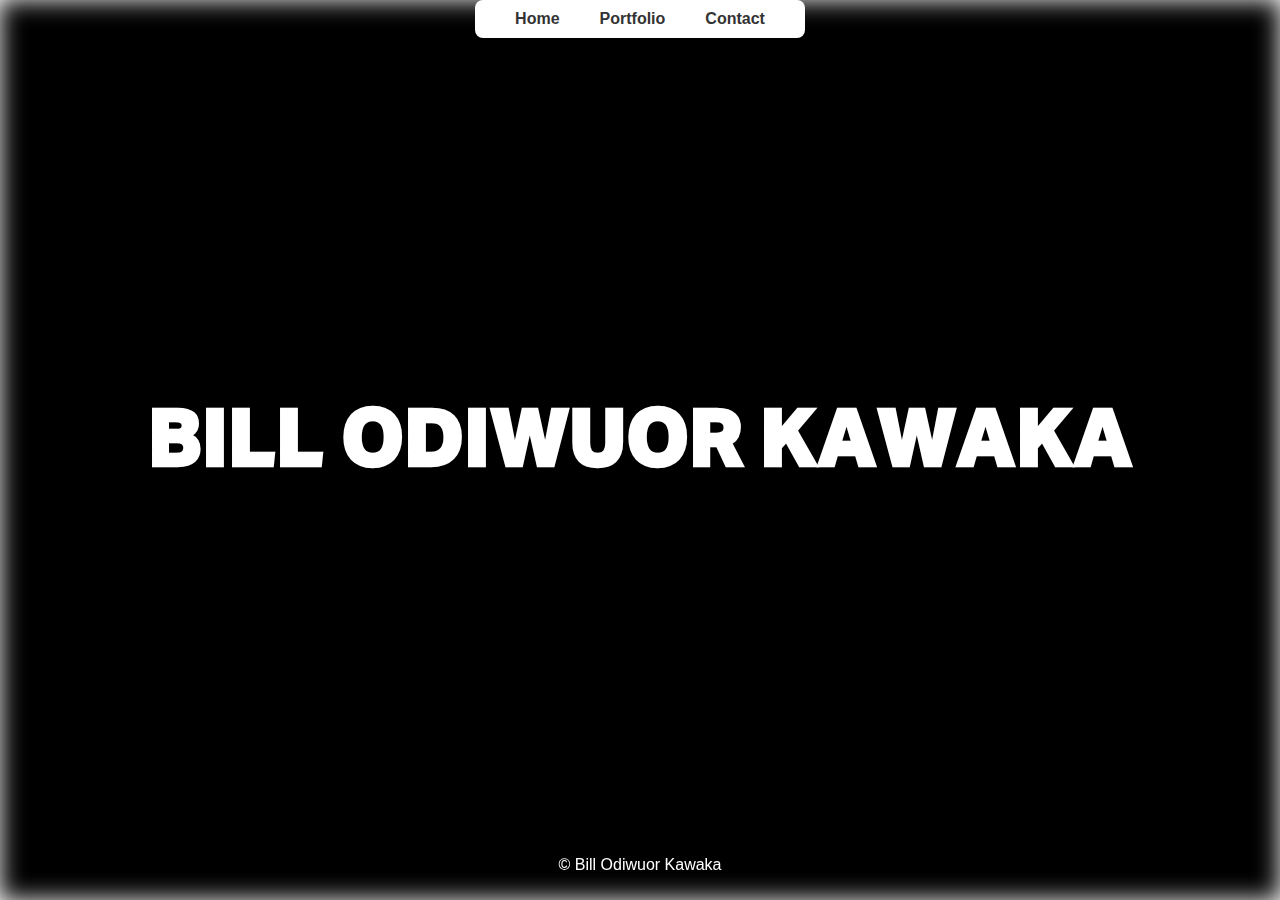
==== index.html @ cc8c1c79 "Add files via upload" ====
<!DOCTYPE html>
<html lang="en">

<head>
  <meta charset="UTF-8">
  <meta name="viewport" content="width=device-width, initial-scale=1.0">
  <meta http-equiv="X-UA-Compatible" content="ie=edge">
  <title>odiwr</title>
  <link rel="stylesheet" href="styles.css">
  <link rel="icon" type="image/png" href="https://odiwr.s3.us-east-2.amazonaws.com/icons/favicon.png">
</head>

<style>
  body {
    margin: 0;
    overflow: hidden;
    font-family: Arial, sans-serif;
  }

  @font-face {
    font-family: AGXBold;
    src: url('AktivGrotesk-XBold.ttf');
  }

  /* Background container to hold the images */
  #background {
    position: fixed;
    top: 0;
    left: 0;
    width: 100%;
    height: 100%;
    background-color: black;
    background-size: cover;
    background-position: center;
    filter: blur(12px); /* Apply blur to the background container */
    transition: background-image 0.5s ease-in-out;
    z-index: -1; /* Ensure background stays behind other elements */
  }

  h1 {
    font-family: AGXBold;
    color: white; /* Set the default color to white */
    font-size: 5em;
    position: relative;
    z-index: 2;
    mix-blend-mode: difference; /* Apply blend mode for color contrast */
    transition: transform 330ms ease-in-out;

  }

  h1:hover {
    transform: scale(.75);

  }

  .hometitle {
    display: flex;
    margin: 0 auto;
    justify-content: center;
    align-items: center;
    height: 100vh;
    position: relative;
    z-index: 2;
  }

  canvas {
    position: absolute;
    top: 0;
    left: 0;
    z-index: 1;
  }

  nav,
  footer {
    position: relative;
    z-index: 2;
  }

  footer {
    text-align: center;
    color: white;
  }

  @media (max-width: 768px) {
    h1 {
      font-family: AGXBold;
      color: #aab1bd;
      font-size: 1em;
      position: relative;
      z-index: 2;
    }
  }
</style>

<body>

  <!-- Background div to hold the images and apply blur -->
  <div id="background"></div>

  <canvas id="canvas"></canvas>

  <div class="wrapper">
    <!-- Navigation Bar -->
    <nav class="navbar">
      <ul class="nav-links">
        <li class="nav"><a href="#">Home</a></li>
        <li class="nav"><a href="portfolio.html">Portfolio</a></li>
        <li class="nav"><a href="contact.html">Contact</a></li>
      </ul>
    </nav>

    <div class="hometitle">
      <h1 id="main-title">BILL ODIWUOR KAWAKA</h1>
    </div>

    <!-- Footer -->
    <footer>
      <p>&copy; Bill Odiwuor Kawaka</p>
    </footer>

    <!-- all art by @bangjoy1992 on twitter !! -->
  </div>

  <script>
    // Array of image file paths from your folder
    const images = [
      'https://odiwr.s3.us-east-2.amazonaws.com/bgImages/1.jpeg',
      'https://odiwr.s3.us-east-2.amazonaws.com/bgImages/2.jpeg',
      'https://odiwr.s3.us-east-2.amazonaws.com/bgImages/3.jpeg',
      'https://odiwr.s3.us-east-2.amazonaws.com/bgImages/4.jpeg',
      'https://odiwr.s3.us-east-2.amazonaws.com/bgImages/5.jpeg',
      'https://odiwr.s3.us-east-2.amazonaws.com/bgImages/6.jpeg',
      'https://odiwr.s3.us-east-2.amazonaws.com/bgImages/7.jpeg',
      'https://odiwr.s3.us-east-2.amazonaws.com/bgImages/8.jpeg',
      'https://odiwr.s3.us-east-2.amazonaws.com/bgImages/9.jpeg',
      'https://odiwr.s3.us-east-2.amazonaws.com/bgImages/10.jpeg',
      'https://odiwr.s3.us-east-2.amazonaws.com/bgImages/11.jpeg',
      'https://odiwr.s3.us-east-2.amazonaws.com/bgImages/12.jpeg',
      'https://odiwr.s3.us-east-2.amazonaws.com/bgImages/13.jpeg',
      'https://odiwr.s3.us-east-2.amazonaws.com/bgImages/14.jpeg',
      'https://odiwr.s3.us-east-2.amazonaws.com/bgImages/15.jpeg',
      'https://odiwr.s3.us-east-2.amazonaws.com/bgImages/16.jpeg',
      'https://odiwr.s3.us-east-2.amazonaws.com/bgImages/17.jpeg',
      'https://odiwr.s3.us-east-2.amazonaws.com/bgImages/18.jpeg',
      'https://odiwr.s3.us-east-2.amazonaws.com/bgImages/19.jpeg',
      'https://odiwr.s3.us-east-2.amazonaws.com/bgImages/20.jpeg',
      'https://odiwr.s3.us-east-2.amazonaws.com/bgImages/21.jpeg',
      'https://odiwr.s3.us-east-2.amazonaws.com/bgImages/22.jpeg',
      'https://odiwr.s3.us-east-2.amazonaws.com/bgImages/23.jpeg',
      'https://odiwr.s3.us-east-2.amazonaws.com/bgImages/24.jpeg',
      'https://odiwr.s3.us-east-2.amazonaws.com/bgImages/25.jpeg',
      'https://odiwr.s3.us-east-2.amazonaws.com/bgImages/26.jpeg',
      'https://odiwr.s3.us-east-2.amazonaws.com/bgImages/27.jpeg',
      'https://odiwr.s3.us-east-2.amazonaws.com/bgImages/28.jpeg'

      
    ];

    let currentIndex = 0;

    function changeBackgroundImage() {
      const backgroundDiv = document.getElementById('background');

      // Update the background image for the background div
      backgroundDiv.style.backgroundImage = `url('${images[currentIndex]}')`;

      // Increment index to the next image, and loop back to the first image if we reach the end
      currentIndex = (currentIndex + 1) % images.length;
    }

    // Set initial background image
    changeBackgroundImage();

    // Change background image every 1 second (1000ms)
    setInterval(changeBackgroundImage, 1000);
  </script>

</body>

</html>
---- styles.css ----
/* Global styles */
html, body {
    height: 100%; /* Ensure the page takes up the full height of the viewport */
    margin: 0;
    padding: 0;
}

body {
    font-family: Arial, sans-serif;
    background-color: #f8f8f8;
    display: flex;
    flex-direction: column;
    margin: 0;
}

/* Wrapper for the main content */
.wrapper {
    flex: 1; /* Ensures this takes up all the available space between header and footer */
    display: flex;
    flex-direction: column;
    min-height: 100vh; /* Ensure the wrapper takes full height of the page */
}

/* Navigation Bar */
.navbar {
    display: flex;
    justify-content: center;
    width: 100%;
    margin-bottom: 20px;
}

.navbar ul {
    background-color: #fff;
    padding: 10px 40px;
    border-radius: 8px;
    list-style: none;
    display: flex;
    gap: 40px;
    margin: 0;
}

.navbar li a {
    text-decoration: none;
    color: #333;
    font-weight: bold;
}

li {
    transition: transform 0.3s ease;
}

li:hover.nav {
    transform: scale(1.1);
}

/* Image Gallery */
.gallery {
    display: grid;
    grid-template-columns: repeat(3, 1fr);
    gap: 20px;
    padding: 20px;
    flex-grow: 0; /* Prevent the gallery from stretching */
}

.gallery-item {
    border-radius: 8px;
    background-color: #fff;
    overflow: hidden;
}

.gallery-item img {
    width: 100%;
    aspect-ratio: 16 / 9;
    object-fit: cover;
    transition: transform 0.3s ease;
}

.gallery-item:hover img {
    transform: scale(0.95);
}

/* Caption styles */
.caption {
    color: black;
    padding: 10px;
    text-align: left;
    font-size: 16px;
    display: block;
}

a {
    text-decoration: none;
}

/* Footer */
footer {
    padding: 10px;
    text-align: center;
    border-radius: 8px;
    margin-top: 20px;
}

/* Flexbox layout for sticky footer */
.wrapper {
    display: flex;
    flex-direction: column;
    min-height: 100vh; /* Makes sure wrapper fills the full height of the page */
}

footer {
    margin-top: auto; /* Pushes the footer to the bottom */
}

/* Add spacing below the content if content is too short */
.gallery {
    margin-bottom: 40px; /* Adds some space between the gallery and footer */
}

/* Canvas */
canvas {
    position: absolute;
    top: 0;
    left: 0;
    z-index: -1;
}

/* Mobile responsiveness */
@media (max-width: 1024px) {
    .gallery {
        grid-template-columns: repeat(2, 1fr); /* 2 columns on tablets */
    }
}

@media (max-width: 768px) {
    .navbar ul {
        padding: 10px 20px;
        gap: 20px; /* Reduce the gap for smaller screens */
    }

    .gallery {
        grid-template-columns: 1fr; /* 1 column on mobile */
    }

    .gallery-item img {
        aspect-ratio: 4 / 3; /* Adjust aspect ratio for smaller screens */
    }

    h1 {
        font-size: 2em; /* Adjust title size for mobile */
    }

    footer {
        font-size: 14px; /* Reduce footer text size for mobile */
    }
}

@media (max-width: 480px) {
    .navbar ul {
        gap: 10px; /* Decrease the gap between nav items on very small screens */
        padding: 10px 10px;
    }

    .navbar li a {
        font-size: 14px; /* Reduce the font size for mobile */
    }

    .gallery-item img {
        aspect-ratio: 1 / 1; /* Adjust to square for very small devices */
    }

    .caption {
        font-size: 14px; /* Adjust caption size */
    }

    footer {
        font-size: 12px;
    }
}
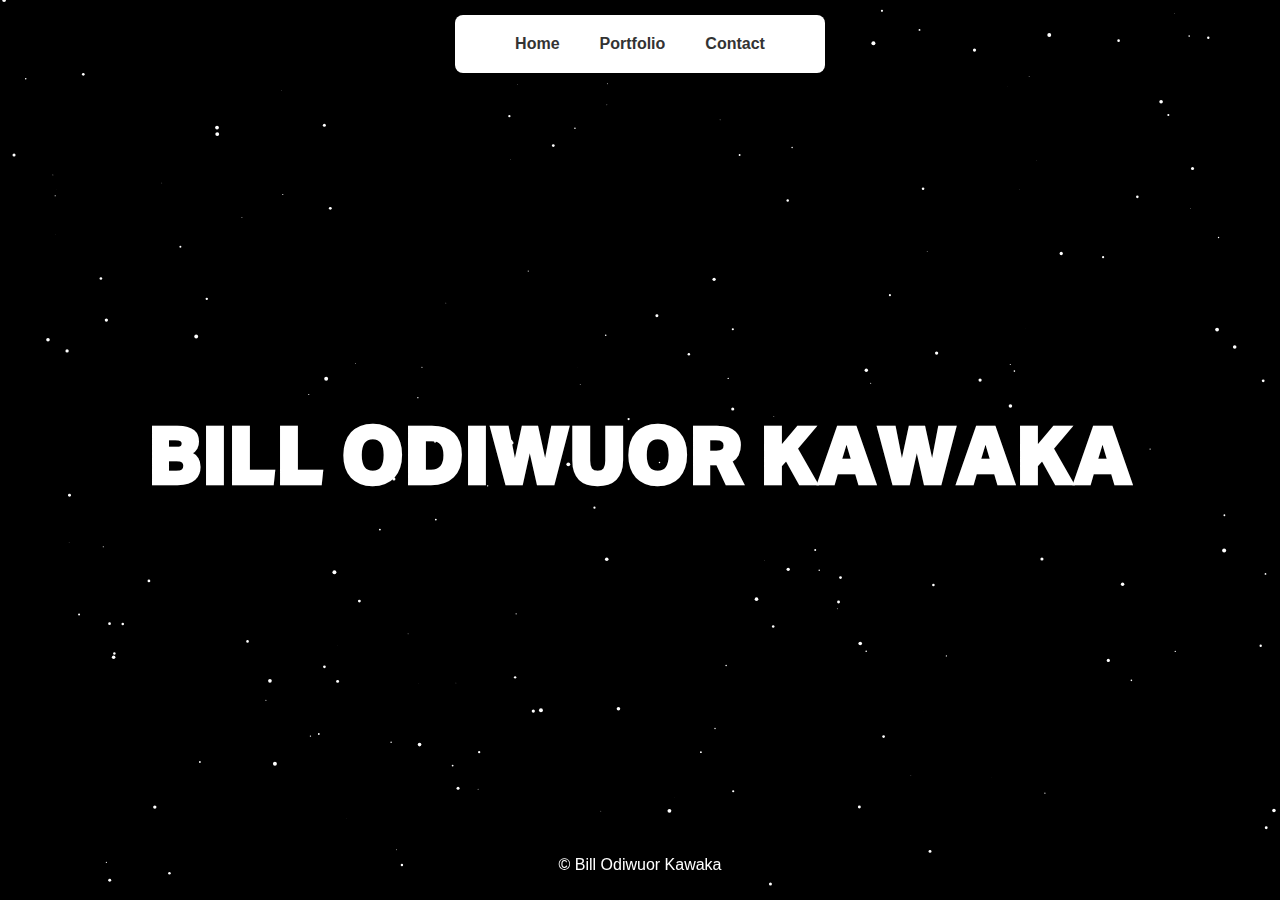
==== commit e388ba8f: "Add files via upload" ====
--- a/index.html
+++ b/index.html
@@ -64,10 +64,8 @@
   }
 
   canvas {
-    position: absolute;
-    top: 0;
-    left: 0;
-    z-index: 1;
+    display: block;
+    background-color: black;
   }
 
   nav,
@@ -97,7 +95,7 @@
   <!-- Background div to hold the images and apply blur -->
   <div id="background"></div>
 
-  <canvas id="canvas"></canvas>
+  <canvas id="starCanvas"></canvas>
 
   <div class="wrapper">
     <!-- Navigation Bar -->
@@ -118,62 +116,71 @@
       <p>&copy; Bill Odiwuor Kawaka</p>
     </footer>
 
-    <!-- all art by @bangjoy1992 on twitter !! -->
   </div>
 
   <script>
-    // Array of image file paths from your folder
-    const images = [
-      'https://odiwr.s3.us-east-2.amazonaws.com/bgImages/1.jpeg',
-      'https://odiwr.s3.us-east-2.amazonaws.com/bgImages/2.jpeg',
-      'https://odiwr.s3.us-east-2.amazonaws.com/bgImages/3.jpeg',
-      'https://odiwr.s3.us-east-2.amazonaws.com/bgImages/4.jpeg',
-      'https://odiwr.s3.us-east-2.amazonaws.com/bgImages/5.jpeg',
-      'https://odiwr.s3.us-east-2.amazonaws.com/bgImages/6.jpeg',
-      'https://odiwr.s3.us-east-2.amazonaws.com/bgImages/7.jpeg',
-      'https://odiwr.s3.us-east-2.amazonaws.com/bgImages/8.jpeg',
-      'https://odiwr.s3.us-east-2.amazonaws.com/bgImages/9.jpeg',
-      'https://odiwr.s3.us-east-2.amazonaws.com/bgImages/10.jpeg',
-      'https://odiwr.s3.us-east-2.amazonaws.com/bgImages/11.jpeg',
-      'https://odiwr.s3.us-east-2.amazonaws.com/bgImages/12.jpeg',
-      'https://odiwr.s3.us-east-2.amazonaws.com/bgImages/13.jpeg',
-      'https://odiwr.s3.us-east-2.amazonaws.com/bgImages/14.jpeg',
-      'https://odiwr.s3.us-east-2.amazonaws.com/bgImages/15.jpeg',
-      'https://odiwr.s3.us-east-2.amazonaws.com/bgImages/16.jpeg',
-      'https://odiwr.s3.us-east-2.amazonaws.com/bgImages/17.jpeg',
-      'https://odiwr.s3.us-east-2.amazonaws.com/bgImages/18.jpeg',
-      'https://odiwr.s3.us-east-2.amazonaws.com/bgImages/19.jpeg',
-      'https://odiwr.s3.us-east-2.amazonaws.com/bgImages/20.jpeg',
-      'https://odiwr.s3.us-east-2.amazonaws.com/bgImages/21.jpeg',
-      'https://odiwr.s3.us-east-2.amazonaws.com/bgImages/22.jpeg',
-      'https://odiwr.s3.us-east-2.amazonaws.com/bgImages/23.jpeg',
-      'https://odiwr.s3.us-east-2.amazonaws.com/bgImages/24.jpeg',
-      'https://odiwr.s3.us-east-2.amazonaws.com/bgImages/25.jpeg',
-      'https://odiwr.s3.us-east-2.amazonaws.com/bgImages/26.jpeg',
-      'https://odiwr.s3.us-east-2.amazonaws.com/bgImages/27.jpeg',
-      'https://odiwr.s3.us-east-2.amazonaws.com/bgImages/28.jpeg'
+    const canvas = document.getElementById('starCanvas');
+    const ctx = canvas.getContext('2d');
+    
+    canvas.width = window.innerWidth;
+    canvas.height = window.innerHeight;
 
-      
-    ];
+    // Create an array to store stars
+    const stars = [];
+    const numStars = 200;
 
-    let currentIndex = 0;
+    // Star constructor
+    function Star(x, y, radius, speed) {
+        this.x = x;
+        this.y = y;
+        this.radius = radius;
+        this.speed = speed;
 
-    function changeBackgroundImage() {
-      const backgroundDiv = document.getElementById('background');
+        // Draw the star
+        this.draw = function() {
+            ctx.beginPath();
+            ctx.arc(this.x, this.y, this.radius, 0, Math.PI * 2);
+            ctx.fillStyle = 'white';
+            ctx.fill();
+        }
 
-      // Update the background image for the background div
-      backgroundDiv.style.backgroundImage = `url('${images[currentIndex]}')`;
-
-      // Increment index to the next image, and loop back to the first image if we reach the end
-      currentIndex = (currentIndex + 1) % images.length;
+        // Update star position
+        this.update = function() {
+            this.y += this.speed;
+            if (this.y > canvas.height) {
+                this.y = 0;
+                this.x = Math.random() * canvas.width;
+            }
+            this.draw();
+        }
     }
 
-    // Set initial background image
-    changeBackgroundImage();
+    // Create stars and add to the array
+    for (let i = 0; i < numStars; i++) {
+        let x = Math.random() * canvas.width;
+        let y = Math.random() * canvas.height;
+        let radius = Math.random() * 2;
+        let speed = Math.random() * 2 + 0.5;
+        stars.push(new Star(x, y, radius, speed));
+    }
 
-    // Change background image every 1 second (1000ms)
-    setInterval(changeBackgroundImage, 1000);
-  </script>
+    // Animate the stars
+    function animate() {
+        ctx.clearRect(0, 0, canvas.width, canvas.height);
+        for (let i = 0; i < stars.length; i++) {
+            stars[i].update();
+        }
+        requestAnimationFrame(animate);
+    }
+
+    animate();
+
+    // Resize canvas when window is resized
+    window.addEventListener('resize', function() {
+        canvas.width = window.innerWidth;
+        canvas.height = window.innerHeight;
+    });
+</script>
 
 </body>
 
--- a/styles.css
+++ b/styles.css
@@ -23,6 +23,7 @@
 
 /* Navigation Bar */
 .navbar {
+    padding-top: 15px;
     display: flex;
     justify-content: center;
     width: 100%;
@@ -31,7 +32,7 @@
 
 .navbar ul {
     background-color: #fff;
-    padding: 10px 40px;
+    padding: 20px 60px;
     border-radius: 8px;
     list-style: none;
     display: flex;
@@ -43,6 +44,13 @@
     text-decoration: none;
     color: #333;
     font-weight: bold;
+}
+
+.navbar li a:active {
+    text-decoration: none;
+    color: #333;
+    font-weight: bold;
+    background-color: #bbbbbb;
 }
 
 li {
@@ -133,8 +141,8 @@
 
 @media (max-width: 768px) {
     .navbar ul {
-        padding: 10px 20px;
-        gap: 20px; /* Reduce the gap for smaller screens */
+        padding: 10px 50px;
+        gap: 45px; /* Reduce the gap for smaller screens */
     }
 
     .gallery {
